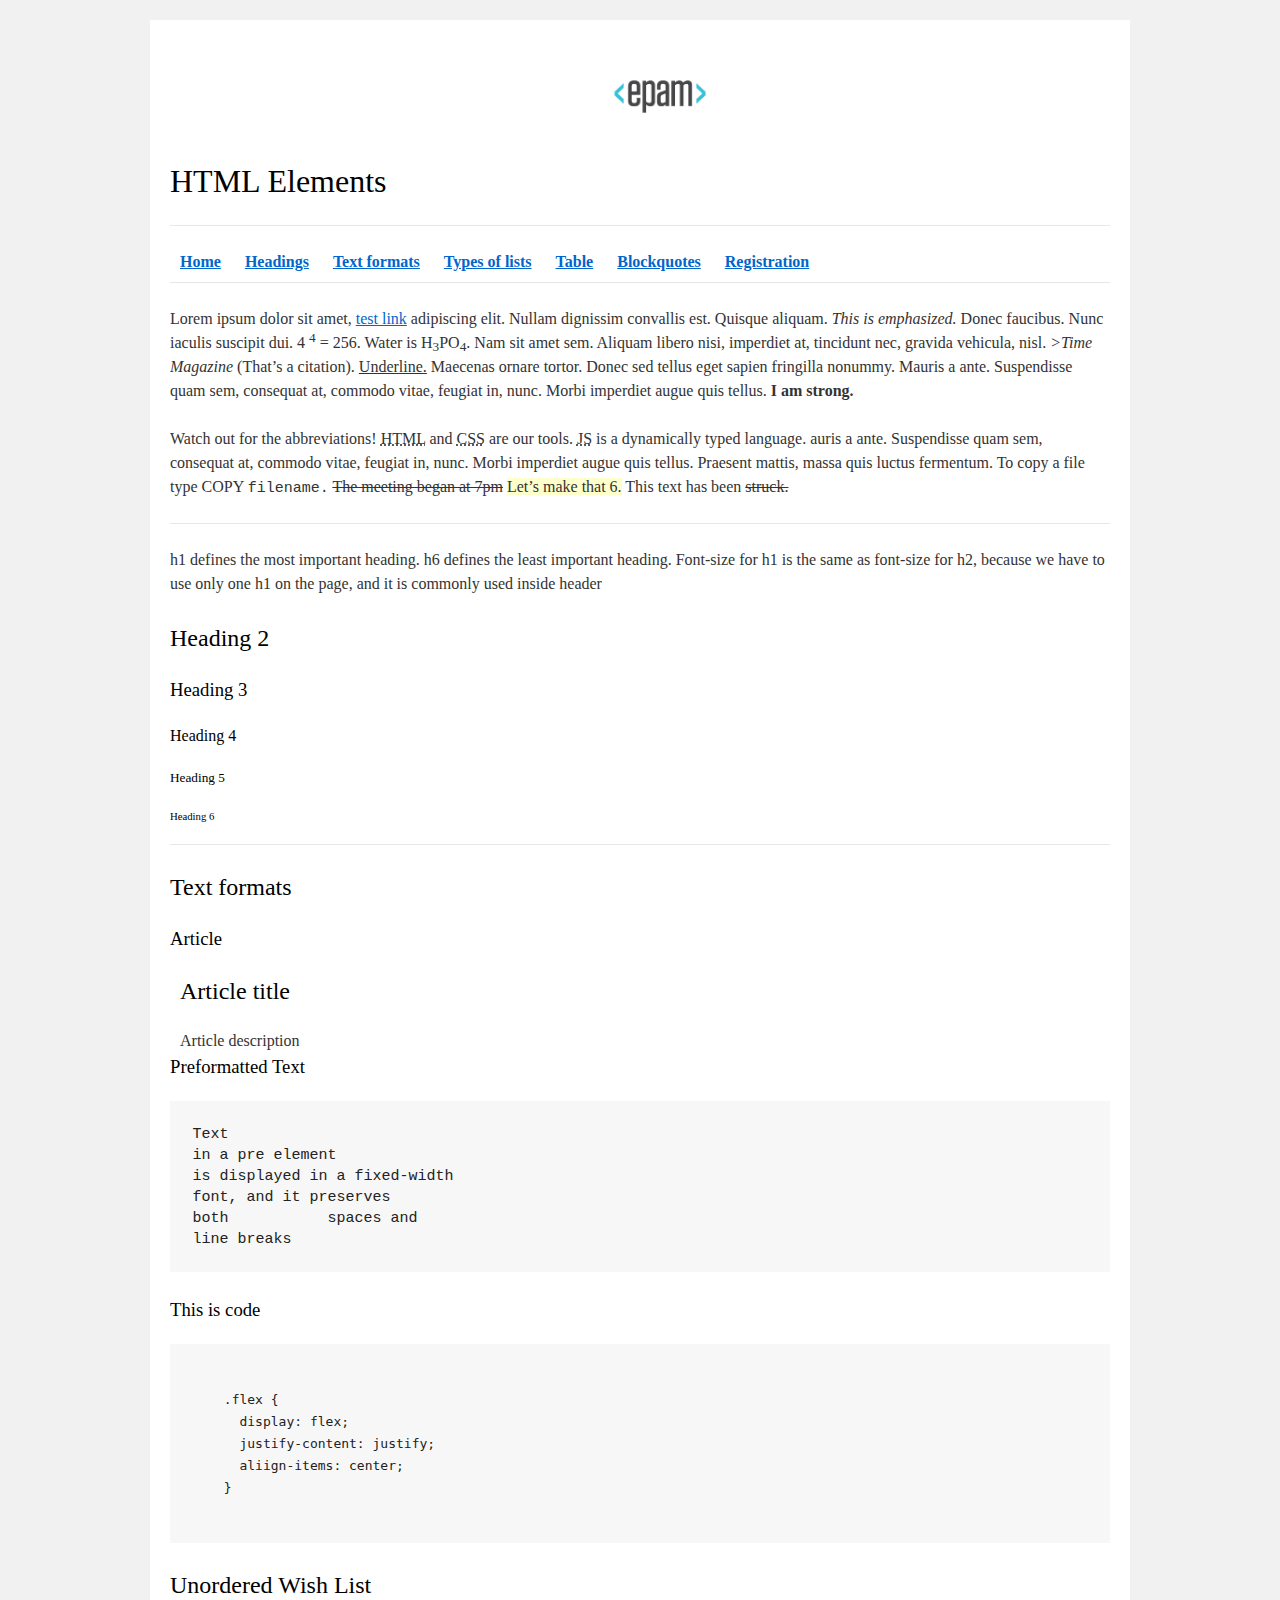
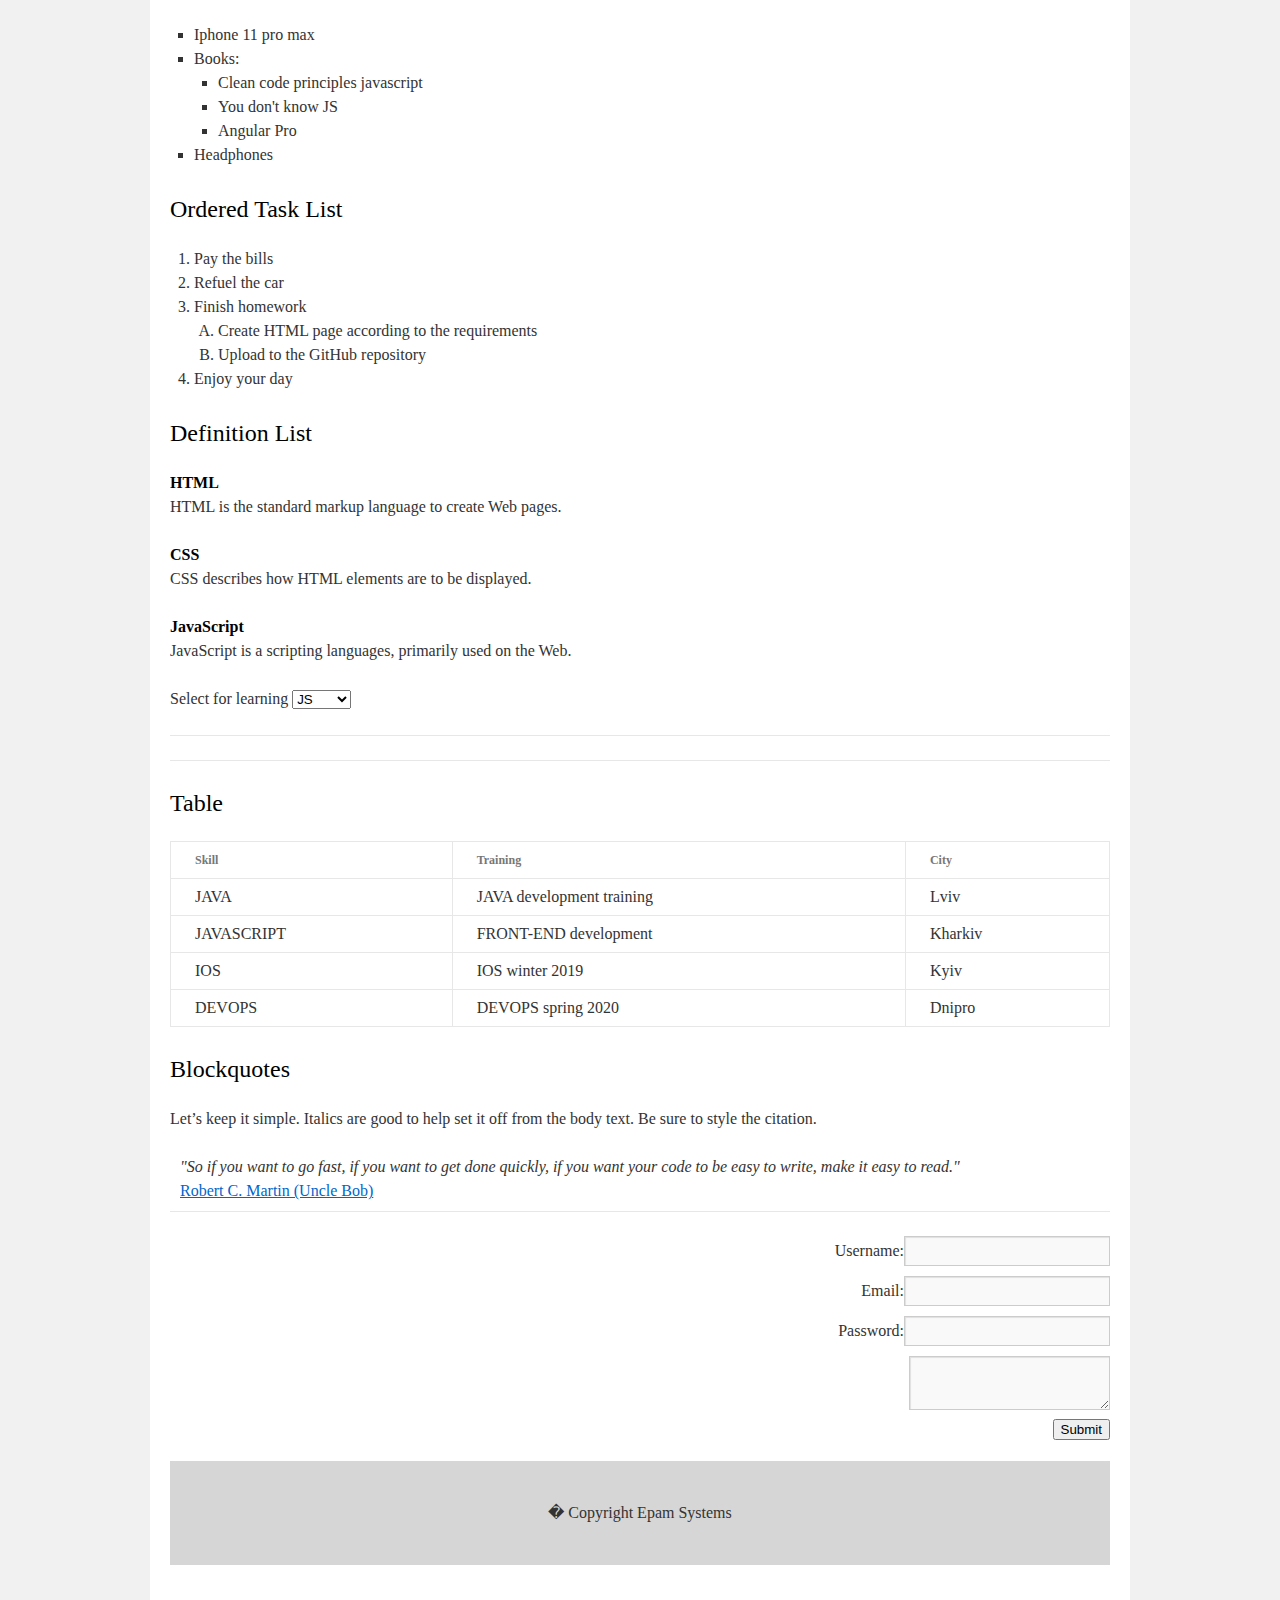
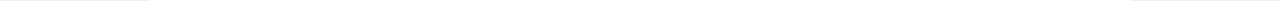
==== FL12_HW1/homework/index.html @ eff6b5e6 "fl12_hw1" ====
<!DOCTYPE html>
<html lang="en">

<head>
  <meta charset="utf-8">
  <title>HTML Basics</title>
  <link rel="stylesheet" href="style.css">
</head>

<body link="blue">
  <div id="wrapper">
    <div id="main">
      <div id="container">
        <div id="content" role="main">
         <!-- TODO: Content goes here -->           
 <div id="home"> 
        <p><a href="https://www.training.epam.ua/"><img src="logo.png" alt="epam logo"></a></p>       
        <h1>HTML Elements</h1>
        <hr>
        
        <nav>
          <a href="#home"><b>Home</b></a>
          <a href="#headings"><b>Headings</b></a>
          <a href="#textformats"><b>Text formats</b></a>
          <a href="#lists"><b>Types of lists</b></a>
          <a href="#Table"><b>Table</b></a>
          <a href="#Blockquotes"><b>Blockquotes</b></a>
          <a href="#Registration"><b>Registration</b></a>
         </nav>
         <hr>
        
         <p>
        Lorem ipsum dolor sit amet,
        <a href="#">test link</a>
        adipiscing elit.
        Nullam dignissim convallis est. Quisque aliquam.
        <em>This is emphasized.</em>
        Donec faucibus. Nunc iaculis suscipit dui. 4 <sup>4</sup>
         = 256.
        Water is H<sub>3</sub>PO<sub>4</sub>.
        Nam sit amet sem. Aliquam libero nisi, imperdiet at, tincidunt nec, gravida vehicula, nisl.
        <cite>>Time Magazine</cite>
        (That’s a citation).
        <u>Underline.</u>
        Maecenas ornare tortor. Donec sed tellus eget sapien fringilla nonummy. Mauris a ante. Suspendisse quam sem, consequat at, commodo vitae, feugiat in, nunc. Morbi imperdiet augue quis tellus.
        <strong>I am strong.</strong>
        </p>

        <p>
          Watch out for the abbreviations!
         <abbr title="Hyper Text Markup Language">HTML</abbr>
        and
         <abbr title="Cascading Style Sheets"> CSS</abbr>
        are our tools.
        <abbr title="JavaScript">JS</abbr>
        is a dynamically typed language.
        auris a ante. Suspendisse quam sem, consequat at, commodo vitae, feugiat in, nunc. Morbi imperdiet augue quis tellus. Praesent mattis, massa quis luctus fermentum. To copy a file type
        COPY <kbd>filename.</kbd>
        <del>The meeting began at 7pm</del>
        <ins>Let’s make that 6.</ins>
        This text has been <s>struck.</s>
        </p>
</div> 
<hr>
<div id="headings">
      <p>
      h1 defines the most important heading. h6 defines the least important heading. Font-size for h1 is the same as font-size for h2, because we have to use only one h1 on the page, and it is commonly used inside header
      </p>

      
      <h2>Heading 2</h2>
      <h3>Heading 3</h3>
      <h4>Heading 4</h4>
      <h5>Heading 5</h5>
      <h6>Heading 6</h6>
      
</div>
<hr>

<div id="textformats">
<h2>Text formats</h2>
<h3>Article</h3>

<article> <h2>Article title</h2>
Article description</article>


<h3>Preformatted Text</h3>
<pre>Text
in a pre element
is displayed in a fixed-width
font, and it preserves
both           spaces and
line breaks</pre> 
<H3>This is code</H3>
<pre><code>
    .flex {
      display: flex;
      justify-content: justify;
      aliign-items: center;
    }
    </code></pre>

    </div>

    <div id="lists">    

        <h2>Unordered Wish List</h2>
        <ul>
        <li>Iphone 11 pro max</li>
        <li>Books:
          <ul>
            <li>Clean code principles javascript</li>
            <li>You don't know JS</li>
            <li>Angular Pro</li>
          </ul>
        </li>
        <li>Headphones</li>
        </ul>

        <h2>Ordered Task List</h2>
        <ol>
          <li>Pay the bills</li>
          <li>Refuel the car</li>
          <li>Finish homework
            <ol type="A">
              <li>Create HTML page according to the requirements</li>
              <li>Upload to the GitHub repository</li>
            </ol> </li>
          <li>Enjoy your day</li>
        </ol>

        <h2>Definition List</h2>
        <dl>
          <dt>HTML</dt>
          <dd>HTML is the standard markup language to create Web pages.</dd>
          <dt>CSS</dt>
          <dd>CSS describes how HTML elements are to be displayed.</dd>
          <dt>JavaScript</dt>
          <dd>JavaScript is a scripting languages, primarily used on the Web.</dd>
        </dl>

        <p>
        Select for learning
        <select>
        <option>JS</option>
        <option>HTML</option>
        <option>CSS</option>
        </select>
        </p>
        <hr>
        <p></p>
    </div>
<hr>

   <div id="Table">
       <h2>Table</h2>
        <table>
          <thead>
            <tr>
              <th>Skill</th>
              <th>Training</th>
              <th>City</th>
            </tr>
          </thead>
          <tbody>
            <tr>
              <td>JAVA</td>
              <td>JAVA development training</td>
              <td>Lviv</td>
            </tr>
            <tr>
              <td>JAVASCRIPT</td>
              <td>FRONT-END development</td>
              <td>Kharkiv</td>
            </tr>
            <tr>
              <td>IOS</td>
              <td>IOS winter 2019</td>
              <td>Kyiv</td>
            </tr>
            <tr>
              <td>DEVOPS</td>
              <td>DEVOPS spring 2020</td>
              <td>Dnipro</td>
            </tr>    
          </tbody>
        </table>
        </div> 

<div id="Blockquotes">
        <h2>Blockquotes</h2>
        <p>
          Let’s keep it simple. Italics are good to help set it off from the body text. Be sure to style the citation.
        </p>

        <article><cite>"So if you want to go fast, if you want to get done quickly, if you want your code to be easy to write, make it easy to read."</cite>
          <br>

        <a href=#>Robert C. Martin (Uncle Bob)</a>
        </article>
</div>

<hr>
<div id="Registration">
      <form>
        Username:<input type="text" name="Username"><br>
        Email:<input type="text" name="Email"><br>
        Password:<input type="text" name="Password"><br>
        <textarea> </textarea><br>
        <button type="Submit" name="Submit">Submit</button>
      </form>
</div>
<footer>
� Copyright Epam Systems
</footer>
        </div>
      </div>
    </div>
  </div>
</body>

</html>
---- FL12_HW1/homework/style.css ----
html,body,div,span,applet,object,iframe,h1,h2,h3,h4,h5,h6,p,blockquote,pre,a,abbr,acronym,address,big,cite,code,del,dfn,em,font,img,ins,kbd,q,s,samp,small,strike,strong,sub,sup,tt,var,b,u,i,center,dl,dt,dd,ol,ul,li,fieldset,form,label,legend,table,caption,tbody,tfoot,thead,tr,th,td{background:transparent;border:0;margin:0;padding:0;vertical-align:baseline}body{line-height:1}h1,h2,h3,h4,h5,h6{clear:both;font-weight:normal}ol,ul{list-style:none}blockquote{quotes:none}blockquote:before,blockquote:after{content:'';content:none}del{text-decoration:line-through}table{border-collapse:collapse;border-spacing:0}a img{border:0}#container{float:left;margin:0 -240px 0 0;width:100%}#primary,#secondary{float:right;overflow:hidden;width:220px}#secondary{clear:right}#footer{clear:both;width:100%}.one-column #content{margin:0 auto;width:640px}.single-attachment #content{margin:0 auto;width:900px}body,input,textarea,.page-title span,.pingback a.url{font-family:Georgia,"Bitstream Charter",serif}h3#comments-title,h3#reply-title,#access .menu,#access div.menu ul,#cancel-comment-reply-link,.form-allowed-tags,#site-info,#site-title,#wp-calendar,.comment-meta,.comment-body tr th,.comment-body thead th,.entry-content label,.entry-content tr th,.entry-content thead th,.entry-meta,.entry-title,.entry-utility,#respond label,.navigation,.page-title,.pingback p,.reply,.widget-title,.wp-caption-text{font-family:"Helvetica Neue",Arial,Helvetica,"Nimbus Sans L",sans-serif}input[type="submit"]{font-family:"Helvetica Neue",Arial,Helvetica,"Nimbus Sans L",sans-serif}pre{font-family:"Courier 10 Pitch",Courier,monospace}code{font-family:Monaco,Consolas,"Andale Mono","DejaVu Sans Mono",monospace}#access .menu-header,div.menu,#colophon,#branding,#main,#wrapper{margin:0 auto;width:940px}#wrapper{background:#fff;margin-top:20px;padding:0 20px}#footer-widget-area{overflow:hidden}#footer-widget-area .widget-area{float:left;margin-right:20px;width:220px}#footer-widget-area #fourth{margin-right:0}#site-info{float:left;font-size:14px;font-weight:bold;width:700px}#site-generator{float:right;width:220px}body{background:#f1f1f1}body,input,textarea{color:#666;font-size:12px;line-height:18px}hr{background-color:#e7e7e7;border:0;clear:both;height:1px;margin-bottom:18px}p{margin-bottom:18px}ul{list-style:square;margin:0 0 18px 1.5em}ol{list-style:decimal;margin:0 0 18px 1.5em}ol ol{list-style:upper-alpha}ol ol ol{list-style:lower-roman}ol ol ol ol{list-style:lower-alpha}ul ul,ol ol,ul ol,ol ul{margin-bottom:0}dl{margin:0 0 24px 0}dt{font-weight:bold}dd{margin-bottom:18px}strong{font-weight:bold}cite,em,i{font-style:italic}big{font-size:131.25%}ins{background:#ffc;text-decoration:none}blockquote{font-style:italic;padding:0 3em}blockquote cite,blockquote em,blockquote i{font-style:normal}pre{background:#f7f7f7;color:#222;line-height:18px;margin-bottom:18px;overflow:auto;padding:1.5em}abbr,acronym{cursor:help}sup,sub{height:0;line-height:1;position:relative;vertical-align:baseline}sup{bottom:1ex}sub{top:.5ex}small{font-size:smaller}input{margin-bottom:10px}input[type="text"],input[type="password"],input[type="email"],input[type="url"],input[type="number"],textarea{background:#f9f9f9;border:1px solid #ccc;box-shadow:inset 1px 1px 1px rgba(0,0,0,0.1);-moz-box-shadow:inset 1px 1px 1px rgba(0,0,0,0.1);-webkit-box-shadow:inset 1px 1px 1px rgba(0,0,0,0.1);padding:2px}a:link{color:#06c}a:visited{color:#743399}a:active,a:hover{color:#ff4b33}.screen-reader-text{clip:rect(1px,1px,1px,1px);overflow:hidden;position:absolute !important;height:1px;width:1px}#header{padding:30px 0 0 0}#site-title{float:left;font-size:30px;line-height:36px;margin:0 0 18px 0;width:700px}#site-title a{color:#000;font-weight:bold;text-decoration:none}#site-description{color:#000;clear:right;float:right;font-style:italic;margin:15px 0 18px 0;opacity:.65;width:220px}#branding img{border-top:4px solid #000;border-bottom:1px solid #000;display:block;float:left}#access{background:#000;display:block;float:left;margin:0 auto;width:940px}#access .menu-header,div.menu{font-size:13px;margin-left:12px;width:928px}#access .menu-header ul,div.menu ul{list-style:none;margin:0}#access .menu-header li,div.menu li{float:left;position:relative}#access a{color:#aaa;display:block;line-height:38px;padding:0 10px;text-decoration:none}#access ul ul{box-shadow:0 3px 3px rgba(0,0,0,0.2);-moz-box-shadow:0 3px 3px rgba(0,0,0,0.2);-webkit-box-shadow:0 3px 3px rgba(0,0,0,0.2);display:none;position:absolute;top:38px;left:0;float:left;width:180px;z-index:99999}#access ul ul li{min-width:180px}#access ul ul ul{left:100%;top:0}#access ul ul a{background:#333;line-height:1em;padding:10px;width:160px;height:auto}#access li:hover>a,#access ul ul:hover>a{background:#333;color:#fff}#access ul li:hover>ul{display:block}#access ul li.current_page_item>a,#access ul li.current_page_ancestor>a,#access ul li.current-menu-ancestor>a,#access ul li.current-menu-item>a,#access ul li.current-menu-parent>a{color:#fff}* html #access ul li.current_page_item a,* html #access ul li.current_page_ancestor a,* html #access ul li.current-menu-ancestor a,* html #access ul li.current-menu-item a,* html #access ul li.current-menu-parent a,* html #access ul li a:hover{color:#fff}#main{clear:both;overflow:hidden;padding:40px 0 0 0}#content{margin-bottom:36px}#content,#content input,#content textarea{color:#333;font-size:16px;line-height:24px}#content p,#content ul,#content ol,#content dd,#content pre,#content hr{margin-bottom:24px}#content ul ul,#content ol ol,#content ul ol,#content ol ul{margin-bottom:0}#content pre,#content kbd,#content tt,#content var{font-size:15px;line-height:21px}#content code{font-size:13px}#content dt,#content th{color:#000}#content h1,#content h2,#content h3,#content h4,#content h5,#content h6{color:#000;line-height:1.5em;margin:0 0 20px 0}#content table{border:1px solid #e7e7e7;margin:0 -1px 24px 0;text-align:left;width:100%}#content tr th,#content thead th{color:#777;font-size:12px;font-weight:bold;line-height:18px;padding:9px 24px;border-right:1px solid #e7e7e7}#content tr td{border-top:1px solid #e7e7e7;padding:6px 24px;border-right:1px solid #e7e7e7}#content tr.odd td{background:#f2f7fc}.hentry{margin:0 0 48px 0}.home .sticky{background:#f2f7fc;border-top:4px solid #000;margin-left:-20px;margin-right:-20px;padding:18px 20px}.single .hentry{margin:0 0 36px 0}.page-title{color:#000;font-size:14px;font-weight:bold;margin:0 0 36px 0}.page-title span{color:#333;font-size:16px;font-style:italic;font-weight:normal}.page-title a:link,.page-title a:visited{color:#777;text-decoration:none}.page-title a:active,.page-title a:hover{color:#ff4b33}#content .entry-title{color:#000;font-size:21px;font-weight:bold;line-height:1.3em;margin-bottom:0}.entry-title a:link,.entry-title a:visited{color:#000;text-decoration:none}.entry-title a:active,.entry-title a:hover{color:#ff4b33}.entry-meta{color:#777;font-size:12px}.entry-meta abbr,.entry-utility abbr{border:0}.entry-meta abbr:hover,.entry-utility abbr:hover{border-bottom:1px dotted #666}.single-author .by-author{position:absolute !important;clip:rect(1px 1px 1px 1px);clip:rect(1px,1px,1px,1px)}.entry-content,.entry-summary{clear:both;padding:12px 0 0 0}.entry-content .more-link{white-space:nowrap}#content .entry-summary p:last-child{margin-bottom:12px}.entry-content fieldset{border:1px solid #e7e7e7;margin:0 0 24px 0;padding:24px}.entry-content fieldset legend{background:#fff;color:#000;font-weight:bold;padding:0 24px}.entry-content input{margin:0 0 24px 0}.entry-content input.file,.entry-content input.button{margin-right:24px}.entry-content label{color:#777;font-size:12px}.entry-content select{margin:0 0 24px 0}.entry-content sup,.entry-content sub{font-size:10px}.entry-content blockquote.left{float:left;margin-left:0;margin-right:24px;text-align:right;width:33%}.entry-content blockquote.right{float:right;margin-left:24px;margin-right:0;text-align:left;width:33%}.page-link{clear:both;color:#000;font-weight:bold;line-height:48px;word-spacing:.5em}.page-link a:link,.page-link a:visited{background:#f1f1f1;color:#333;font-weight:normal;padding:.5em .75em;text-decoration:none}.home .sticky .page-link a{background:#d9e8f7}.page-link a:active,.page-link a:hover{color:#ff4b33}body.page .edit-link{clear:both;display:block}#entry-author-info{background:#f2f7fc;border-top:4px solid #000;clear:both;font-size:14px;line-height:20px;margin:24px 0;overflow:hidden;padding:18px 20px}#entry-author-info #author-avatar{background:#fff;border:1px solid #e7e7e7;float:left;height:60px;margin:0 -104px 0 0;padding:11px}#entry-author-info #author-description{float:left;margin:0 0 0 104px}#entry-author-info h2{color:#000;font-size:100%;font-weight:bold;margin-bottom:0}.entry-utility{clear:both;color:#777;font-size:12px;line-height:18px}.entry-meta a,.entry-utility a{color:#777}.entry-meta a:hover,.entry-utility a:hover{color:#ff4b33}#content .video-player{padding:0}.format-standard .wp-video,.format-standard .wp-audio-shortcode,.format-audio .wp-audio-shortcode,.format-standard .video-player{margin-bottom:24px}.home #content .format-aside p,.home #content .category-asides p{font-size:14px;line-height:20px;margin-bottom:10px;margin-top:0}.format-gallery .size-thumbnail img,.category-gallery .size-thumbnail img{border:10px solid #f1f1f1;margin-bottom:0}.format-gallery .gallery-thumb,.category-gallery .gallery-thumb{float:left;margin-right:20px;margin-top:-4px}.home #content .format-gallery .entry-utility,.home #content .category-gallery .entry-utility{padding-top:4px}.attachment .entry-content .entry-caption{font-size:140%;margin-top:24px}.attachment .entry-content .nav-previous a:before{content:'\2190\00a0'}.attachment .entry-content .nav-next a:after{content:'\00a0\2192'}#content img.size-auto,#content img.size-full,#content img.size-large,#content img.size-medium,#content .entry-attachment img,#content .widget-container img{max-width:100%;height:auto}#ie8 #content img.size-auto,#ie8 #content img.size-full,#ie8 #content img.size-large,#ie8 #content img.size-medium,#ie8 #content .entry-attachment img{width:auto}.alignleft,img.alignleft{display:inline;float:left;margin-right:24px;margin-top:4px}.alignright,img.alignright{display:inline;float:right;margin-left:24px;margin-top:4px}.aligncenter,img.aligncenter{clear:both;display:block;margin-left:auto;margin-right:auto}img.alignleft,img.alignright,img.aligncenter{margin-bottom:12px}.wp-caption{background:#f1f1f1;line-height:18px;margin-bottom:20px;max-width:100%;padding:4px;text-align:center}.wp-caption img{margin:5px 5px 0;max-width:622px}.wp-caption p.wp-caption-text{color:#777;font-size:12px;margin:5px}.wp-smiley{margin:0}.gallery{margin:0 auto 18px}.gallery .gallery-item{float:left;margin-top:0;text-align:center}.gallery-columns-1 .gallery-item{width:100%}.gallery-columns-2 .gallery-item{width:50%}.gallery-columns-3 .gallery-item{width:33%}.gallery-columns-4 .gallery-item{width:25%}.gallery-columns-5 .gallery-item{width:20%}.gallery-columns-6 .gallery-item{width:16%}.gallery-columns-7 .gallery-item{width:14%}.gallery-columns-8 .gallery-item{width:12%}.gallery-columns-9 .gallery-item{width:11%}.gallery-columns-1 img{max-width:620px}.gallery-columns-2 img{max-width:288px}.gallery-columns-3 img{max-width:177px}.gallery-columns-4 img{max-width:122px}.gallery-columns-5 img{max-width:88px}.gallery-columns-6 img{max-width:66px}.gallery-columns-7 img{max-width:50px}.gallery-columns-8 img{max-width:39px}.gallery-columns-9 img{max-width:29px}.gallery-item img{height:auto}.gallery-columns-2 .attachment-medium{max-width:92%;height:auto}.gallery-columns-4 .attachment-thumbnail{max-width:84%;height:auto}.gallery .gallery-caption{color:#777;font-size:12px;margin:0 0 12px}.gallery dl{margin:0}.gallery img{border:10px solid #f1f1f1}.gallery br+br{display:none}#content .entry-attachment img{display:block;margin:0 auto}.navigation{color:#777;font-size:12px;line-height:18px;overflow:hidden}.navigation a:link,.navigation a:visited{color:#777;text-decoration:none}.navigation a:active,.navigation a:hover{color:#ff4b33}.nav-previous{float:left;width:50%}.nav-next{float:right;text-align:right;width:50%}#nav-above{margin:0 0 18px 0}#nav-above{display:none}.paged #nav-above,.single #nav-above{display:block}#nav-below{margin:-18px 0 0 0}#comments{clear:both}#comments .navigation{padding:0 0 18px 0}h3#comments-title,h3#reply-title{color:#000;font-size:20px;font-weight:bold;margin-bottom:0}h3#comments-title{padding:24px 0}.commentlist{list-style:none;margin:0}.commentlist li.comment{border-bottom:1px solid #e7e7e7;line-height:24px;margin:0 0 24px 0;padding:0 0 0 56px;position:relative}.commentlist li:last-child{border-bottom:0;margin-bottom:0}#comments .comment-body ul,#comments .comment-body ol{margin-bottom:18px}#comments .comment-body p:last-child{margin-bottom:6px}#comments .comment-body blockquote p:last-child{margin-bottom:24px}.commentlist ol{list-style:decimal}.commentlist .avatar{position:absolute;top:4px;left:0}.comment-author cite{color:#000;font-style:normal;font-weight:bold}.comment-author .says{font-style:italic}.comment-meta{font-size:12px;margin:0 0 18px 0}.comment-meta a:link,.comment-meta a:visited{color:#777;text-decoration:none}.comment-meta a:active,.comment-meta a:hover{color:#ff4b33}.commentlist .bypostauthor>div{background:#f2f7fc;border-top:4px solid #000;margin-bottom:10px;padding:10px 0 0 20px}.reply{font-size:12px;padding:0 0 24px 0}.reply a,a.comment-edit-link{color:#777}.reply a:hover,a.comment-edit-link:hover{color:#ff4b33}.commentlist .children{list-style:none;margin:0}.commentlist .children li{border:0;margin:0}.nopassword,.nocomments{display:none}#comments .pingback{border-bottom:1px solid #e7e7e7;margin-bottom:18px;padding-bottom:18px}.commentlist li.comment+li.pingback{margin-top:-6px}#comments .pingback p{color:#777;display:block;font-size:12px;line-height:18px;margin:0}#comments .pingback .url{font-size:13px;font-style:italic}input[type="submit"]{color:#333}form{text-align:right}input{width:200px}#respond{border-top:1px solid #e7e7e7;margin:24px 0;overflow:hidden;position:relative}#respond p{margin:0}#respond .comment-notes{margin-bottom:1em}.form-allowed-tags{line-height:1em}.children #respond{margin:0 48px 0 0}h3#reply-title{margin:18px 0}#comments-list #respond{margin:0 0 18px 0}#comments-list ul #respond{margin:0}#cancel-comment-reply-link{font-size:12px;font-weight:normal;line-height:18px}#respond .required{color:#ff4b33;font-weight:bold}#respond label{color:#777;font-size:12px}#respond input{margin:0 0 9px;width:98%}#respond textarea{width:98%}#respond .form-allowed-tags{color:#777;font-size:12px;line-height:18px}#respond .form-allowed-tags code{font-size:11px}#respond .form-submit{margin:12px 0}#respond .form-submit input{font-size:14px;width:auto}.widget-area ul{list-style:none;margin-left:0}.widget-area ul ul{list-style:square;margin-left:1.3em}.widget-area select{max-width:100%}.widget_search #s{width:60%}.widget_search label{display:none}.widget-container{word-wrap:break-word;-webkit-hyphens:auto;-moz-hyphens:auto;hyphens:auto;margin:0 0 18px 0}.widget-container .wp-caption img{margin:auto}.widget-container.widget_image .wp-caption{width:auto}.widget-container.widget_image .wp-caption img{margin-left:-8px}.widget-title{color:#222;font-size:14px;font-weight:bold}.widget-area a:link,.widget-area a:visited{text-decoration:none}.widget-area a:active,.widget-area a:hover{text-decoration:underline}.widget-area .entry-meta{font-size:11px}#wp_tag_cloud div{line-height:1.6em}#wp-calendar{width:100%}#wp-calendar caption{color:#222;font-size:14px;font-weight:bold;padding-bottom:4px;text-align:left}#wp-calendar thead{font-size:11px}#wp-calendar tbody{color:#aaa}#wp-calendar tbody td{background:#f5f5f5;border:1px solid #fff;padding:3px 0 2px;text-align:center}#wp-calendar tbody .pad{background:0}#wp-calendar tfoot #next{text-align:right}.widget_rss a.rsswidget{color:#000}.widget_rss a.rsswidget:hover{color:#ff4b33}.widget_rss .widget-title img{width:11px;height:11px}#main .widget-area ul{margin-left:0;padding:0 20px 0 0}#main .widget-area ul ul{border:0;margin-left:1.3em;padding:0}#main .widget-container.music-player ul{margin:0}#footer{margin-bottom:20px}#colophon{border-top:4px solid #000;margin-top:-4px;overflow:hidden;padding:18px 0}#site-info{font-weight:bold}#site-info a{color:#000;text-decoration:none}#site-generator{font-style:italic;position:relative}#site-generator a{background:url(images/wordpress.png) center left no-repeat;color:#666;display:inline-block;line-height:16px;padding-left:20px;text-decoration:none}#site-generator a:hover{text-decoration:underline}img#wpstats{display:block;margin:0 auto 10px}pre{-webkit-text-size-adjust:140%}code{-webkit-text-size-adjust:160%}#access,.entry-meta,.entry-utility,.navigation,.widget-area{-webkit-text-size-adjust:120%}#site-description{-webkit-text-size-adjust:none}@media print{body{background:none !important}#wrapper{clear:both !important;display:block !important;float:none !important;position:relative !important}#header{border-bottom:2pt solid #000;padding-bottom:18pt}#colophon{border-top:2pt solid #000}#site-title,#site-description{float:none;line-height:1.4em;margin:0;padding:0}#site-title{font-size:13pt}.entry-content{font-size:14pt;line-height:1.6em}.entry-title{font-size:21pt}#access,#branding img,#respond,.comment-edit-link,.edit-link,.navigation,.page-link,.widget-area{display:none !important}#container,#header,#footer{margin:0;width:100%}#content,.one-column #content{margin:24pt 0 0;width:100%}.wp-caption p{font-size:11pt}#site-info,#site-generator{float:none;width:auto}#colophon{width:auto}img#wpstats{display:none}#site-generator a{margin:0;padding:0}#entry-author-info{border:1px solid #e7e7e7}#main{display:inline}.home .sticky{border:0}}img{width:140px;vertical-align:middle;display:block;margin:0 auto;margin-left:calc(50% - 50px);margin-bottom:20px}nav>a{padding:10px;color:#0279c1}nav>a b:hover{color:#00527a}nav>a:visited{color:#0279c1}article{padding-left:10px}footer{margin-top:20px;padding:40px 20px;text-align:center;background:#3333}
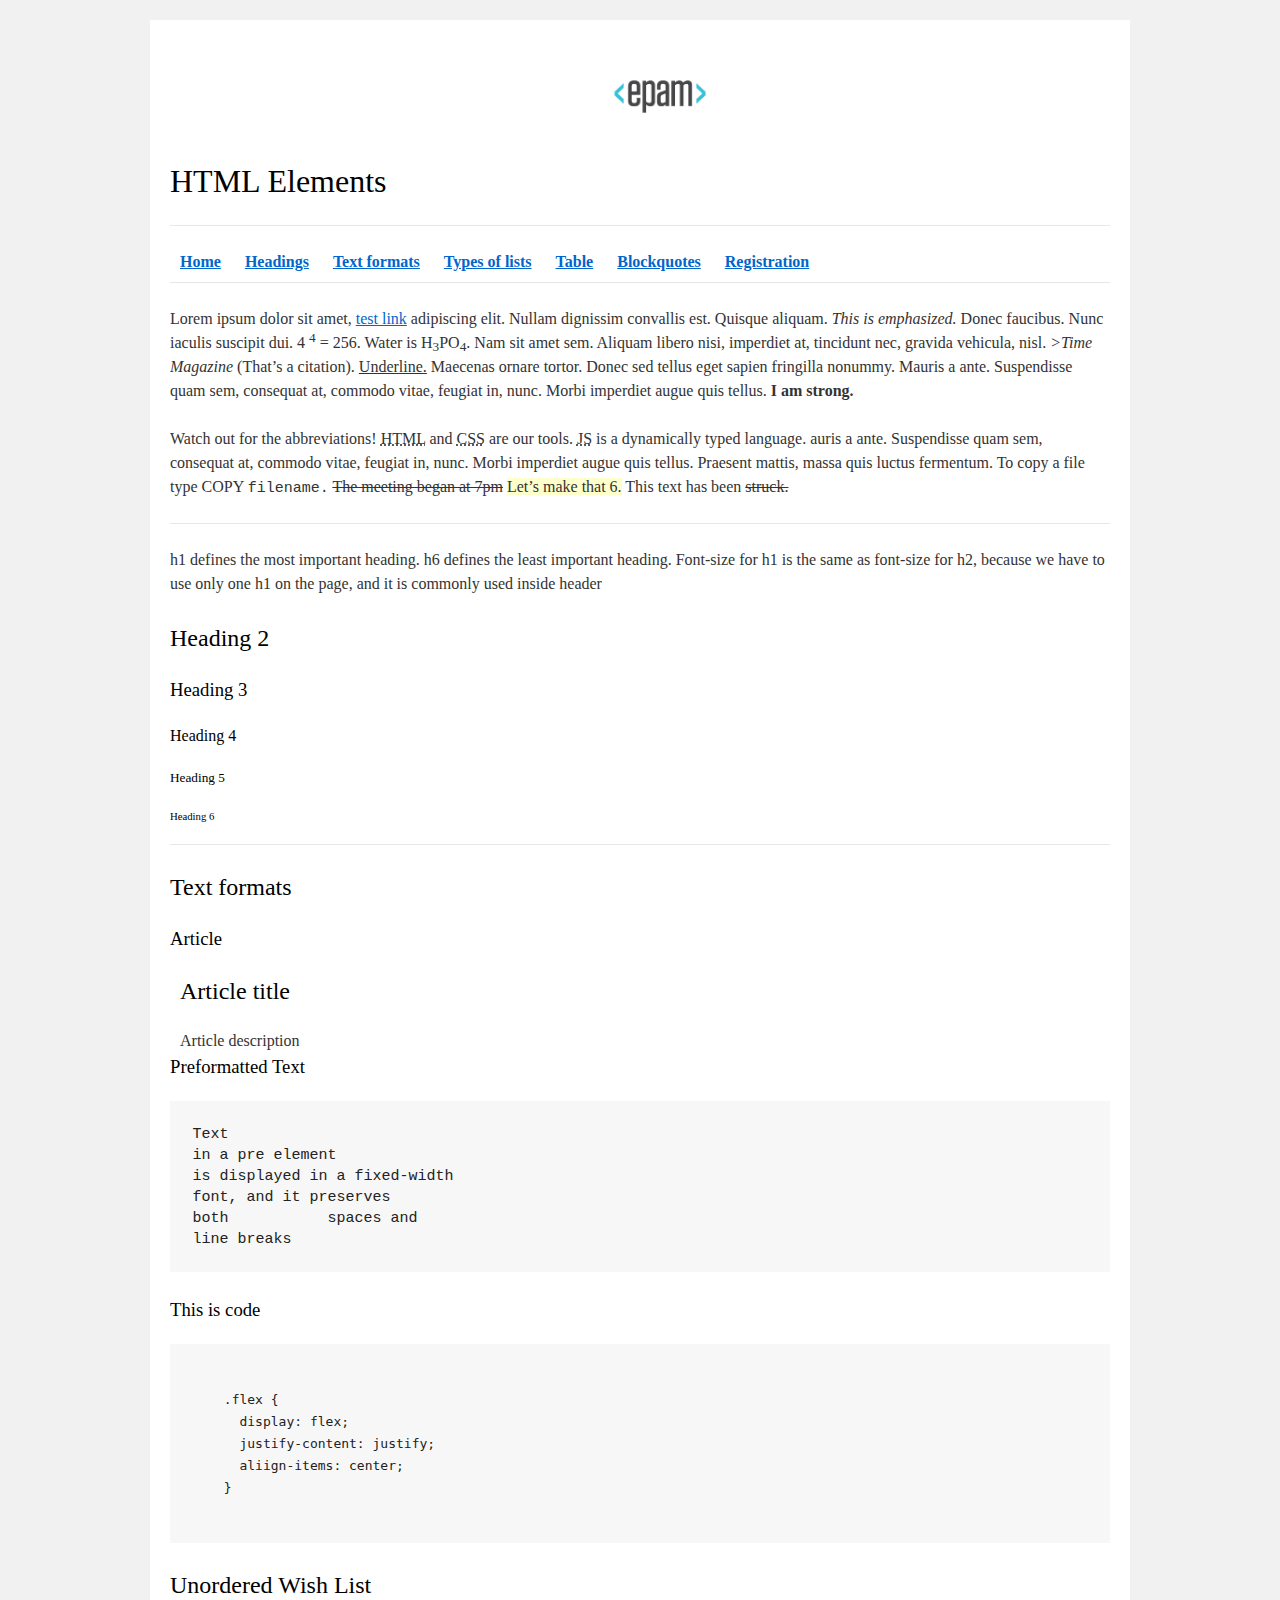
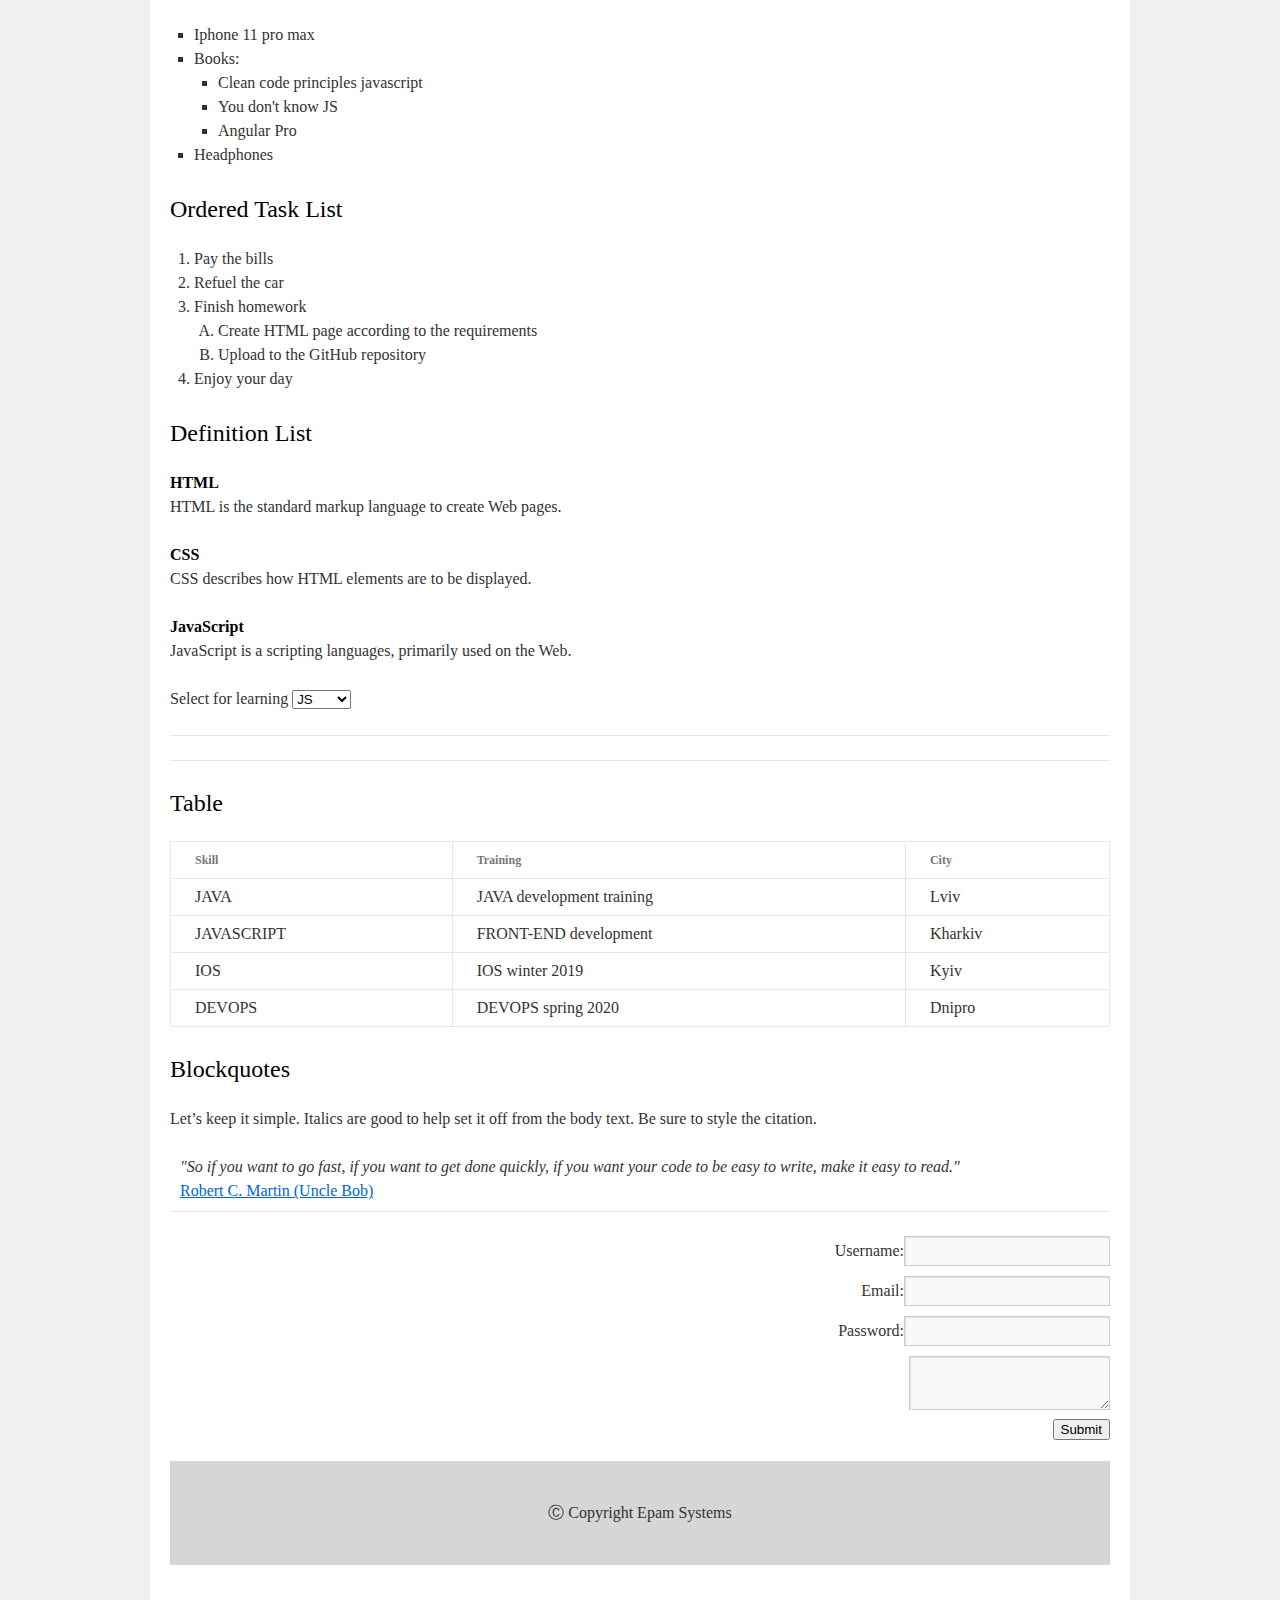
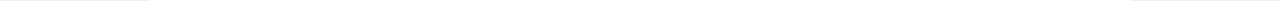
==== commit a3b3eb16: "copyright symbol correction" ====
--- a/FL12_HW1/homework/index.html
+++ b/FL12_HW1/homework/index.html
@@ -212,7 +212,7 @@
       </form>
 </div>
 <footer>
-� Copyright Epam Systems
+&#9400 Copyright Epam Systems
 </footer>
         </div>
       </div>
@@ -220,4 +220,4 @@
   </div>
 </body>
 
-</html>+</html>
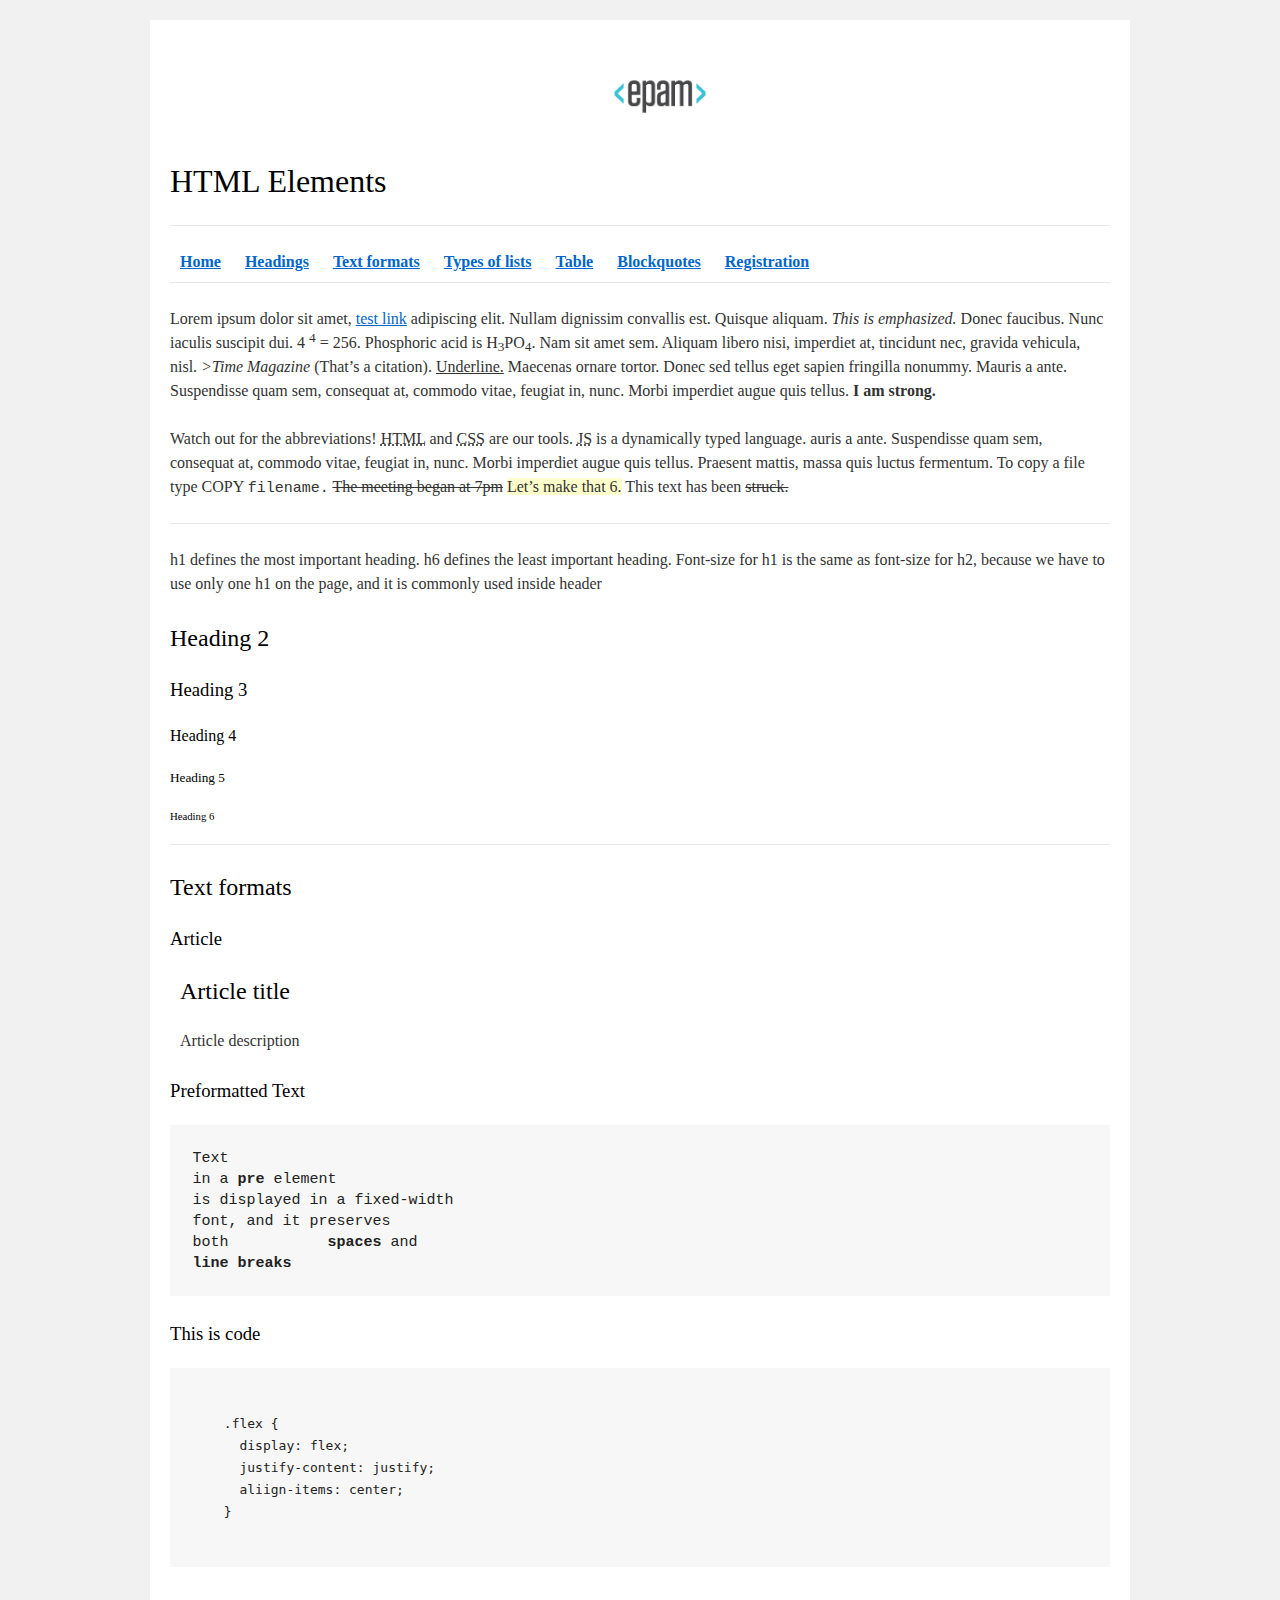
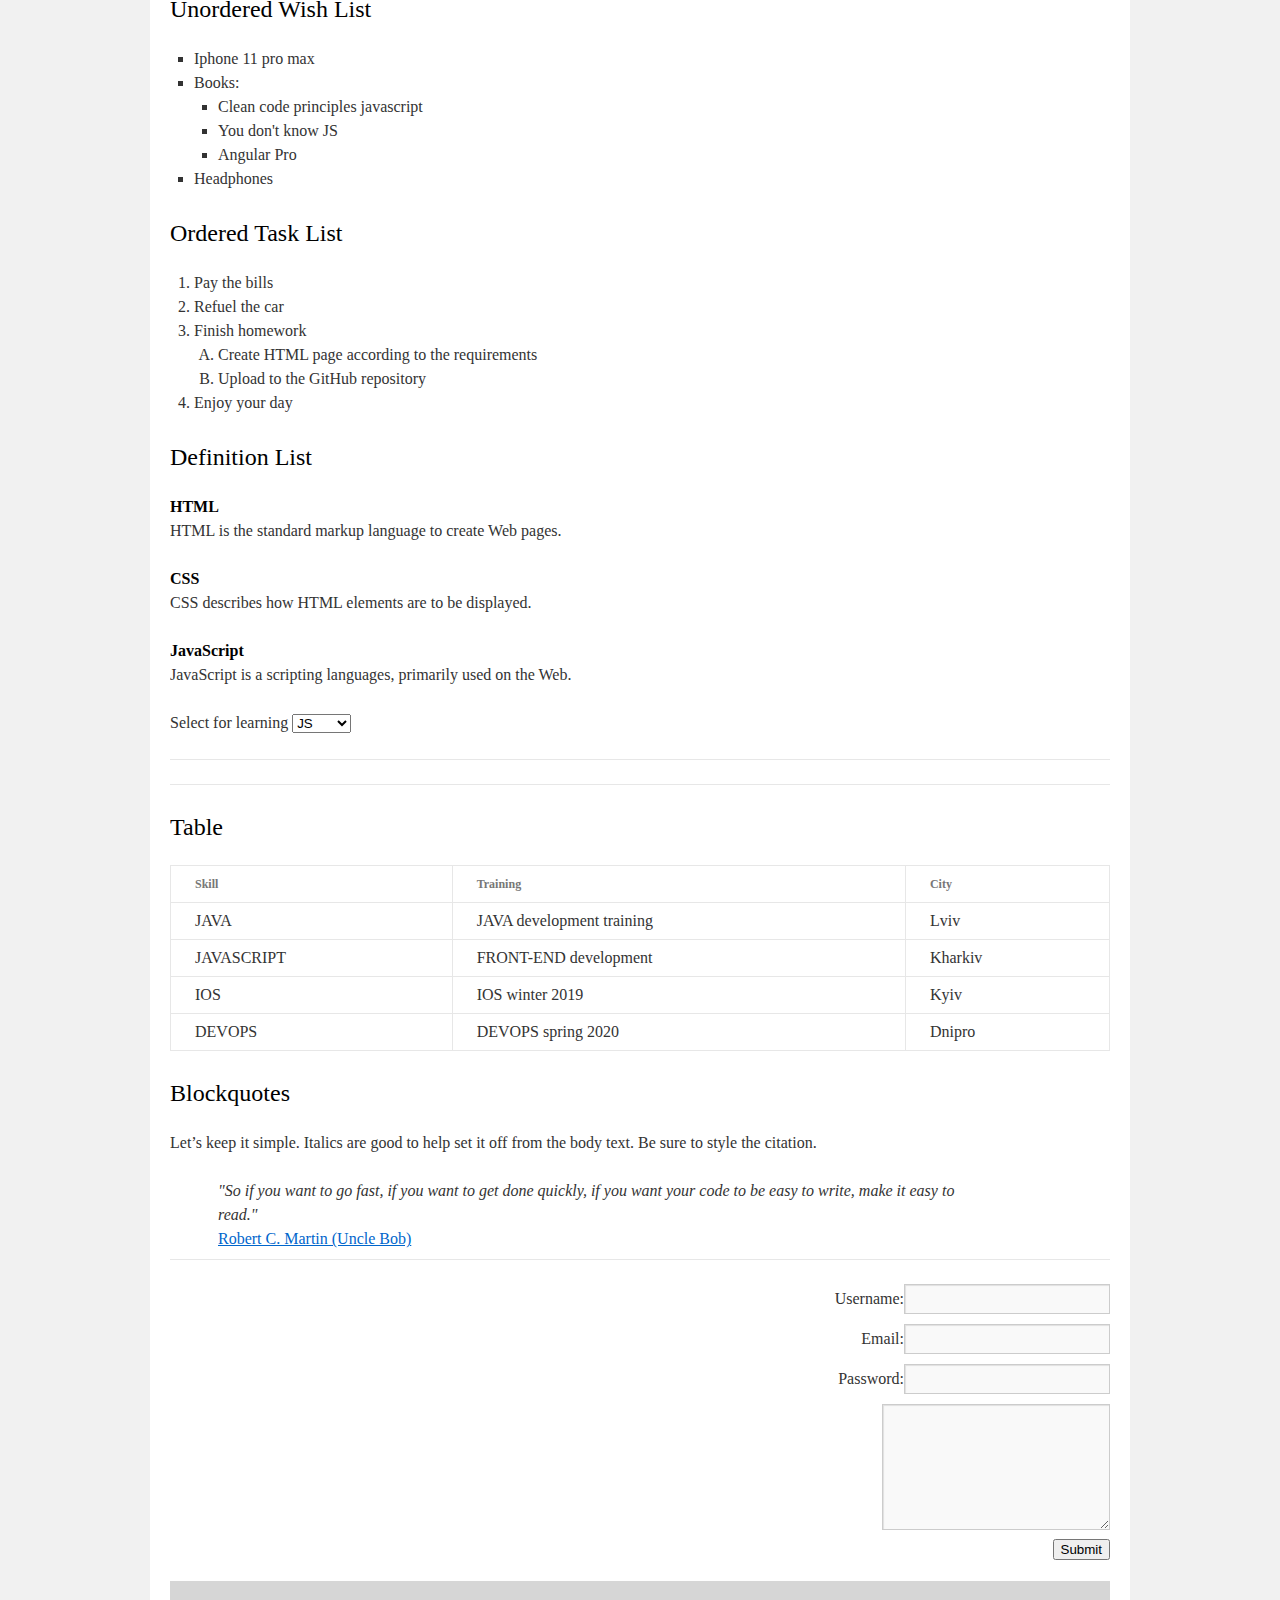
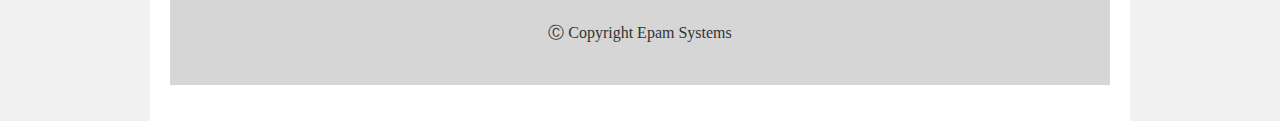
==== commit 84130c45: "blockquote correction etc" ====
--- a/FL12_HW1/homework/index.html
+++ b/FL12_HW1/homework/index.html
@@ -12,8 +12,8 @@
     <div id="main">
       <div id="container">
         <div id="content" role="main">
-         <!-- TODO: Content goes here -->           
- <div id="home"> 
+         
+     <div id="home"> 
         <p><a href="https://www.training.epam.ua/"><img src="logo.png" alt="epam logo"></a></p>       
         <h1>HTML Elements</h1>
         <hr>
@@ -37,7 +37,7 @@
         <em>This is emphasized.</em>
         Donec faucibus. Nunc iaculis suscipit dui. 4 <sup>4</sup>
          = 256.
-        Water is H<sub>3</sub>PO<sub>4</sub>.
+        Phosphoric acid is H<sub>3</sub>PO<sub>4</sub>.
         Nam sit amet sem. Aliquam libero nisi, imperdiet at, tincidunt nec, gravida vehicula, nisl.
         <cite>>Time Magazine</cite>
         (That’s a citation).
@@ -84,14 +84,14 @@
 <article> <h2>Article title</h2>
 Article description</article>
 
-
+<p>
 <h3>Preformatted Text</h3>
 <pre>Text
-in a pre element
+in a <b>pre</b> element
 is displayed in a fixed-width
 font, and it preserves
-both           spaces and
-line breaks</pre> 
+both           <b>spaces</b> and
+<b>line breaks</b></pre> 
 <H3>This is code</H3>
 <pre><code>
     .flex {
@@ -194,11 +194,9 @@
           Let’s keep it simple. Italics are good to help set it off from the body text. Be sure to style the citation.
         </p>
 
-        <article><cite>"So if you want to go fast, if you want to get done quickly, if you want your code to be easy to write, make it easy to read."</cite>
-          <br>
-
-        <a href=#>Robert C. Martin (Uncle Bob)</a>
-        </article>
+        <blockquote>"So if you want to go fast, if you want to get done quickly, if you want your code to be easy to write, make it easy to <br>read." <br>
+        <cite><a href="#"><i>Robert C. Martin (Uncle Bob)</i></a></cite>       
+        </blockquote>
 </div>
 
 <hr>
@@ -207,12 +205,12 @@
         Username:<input type="text" name="Username"><br>
         Email:<input type="text" name="Email"><br>
         Password:<input type="text" name="Password"><br>
-        <textarea> </textarea><br>
+        <textarea rows="5" cols="23"> </textarea><br>
         <button type="Submit" name="Submit">Submit</button>
       </form>
 </div>
 <footer>
-&#9400 Copyright Epam Systems
+&#9400; Copyright Epam Systems
 </footer>
         </div>
       </div>
@@ -220,4 +218,4 @@
   </div>
 </body>
 
-</html>
+</html>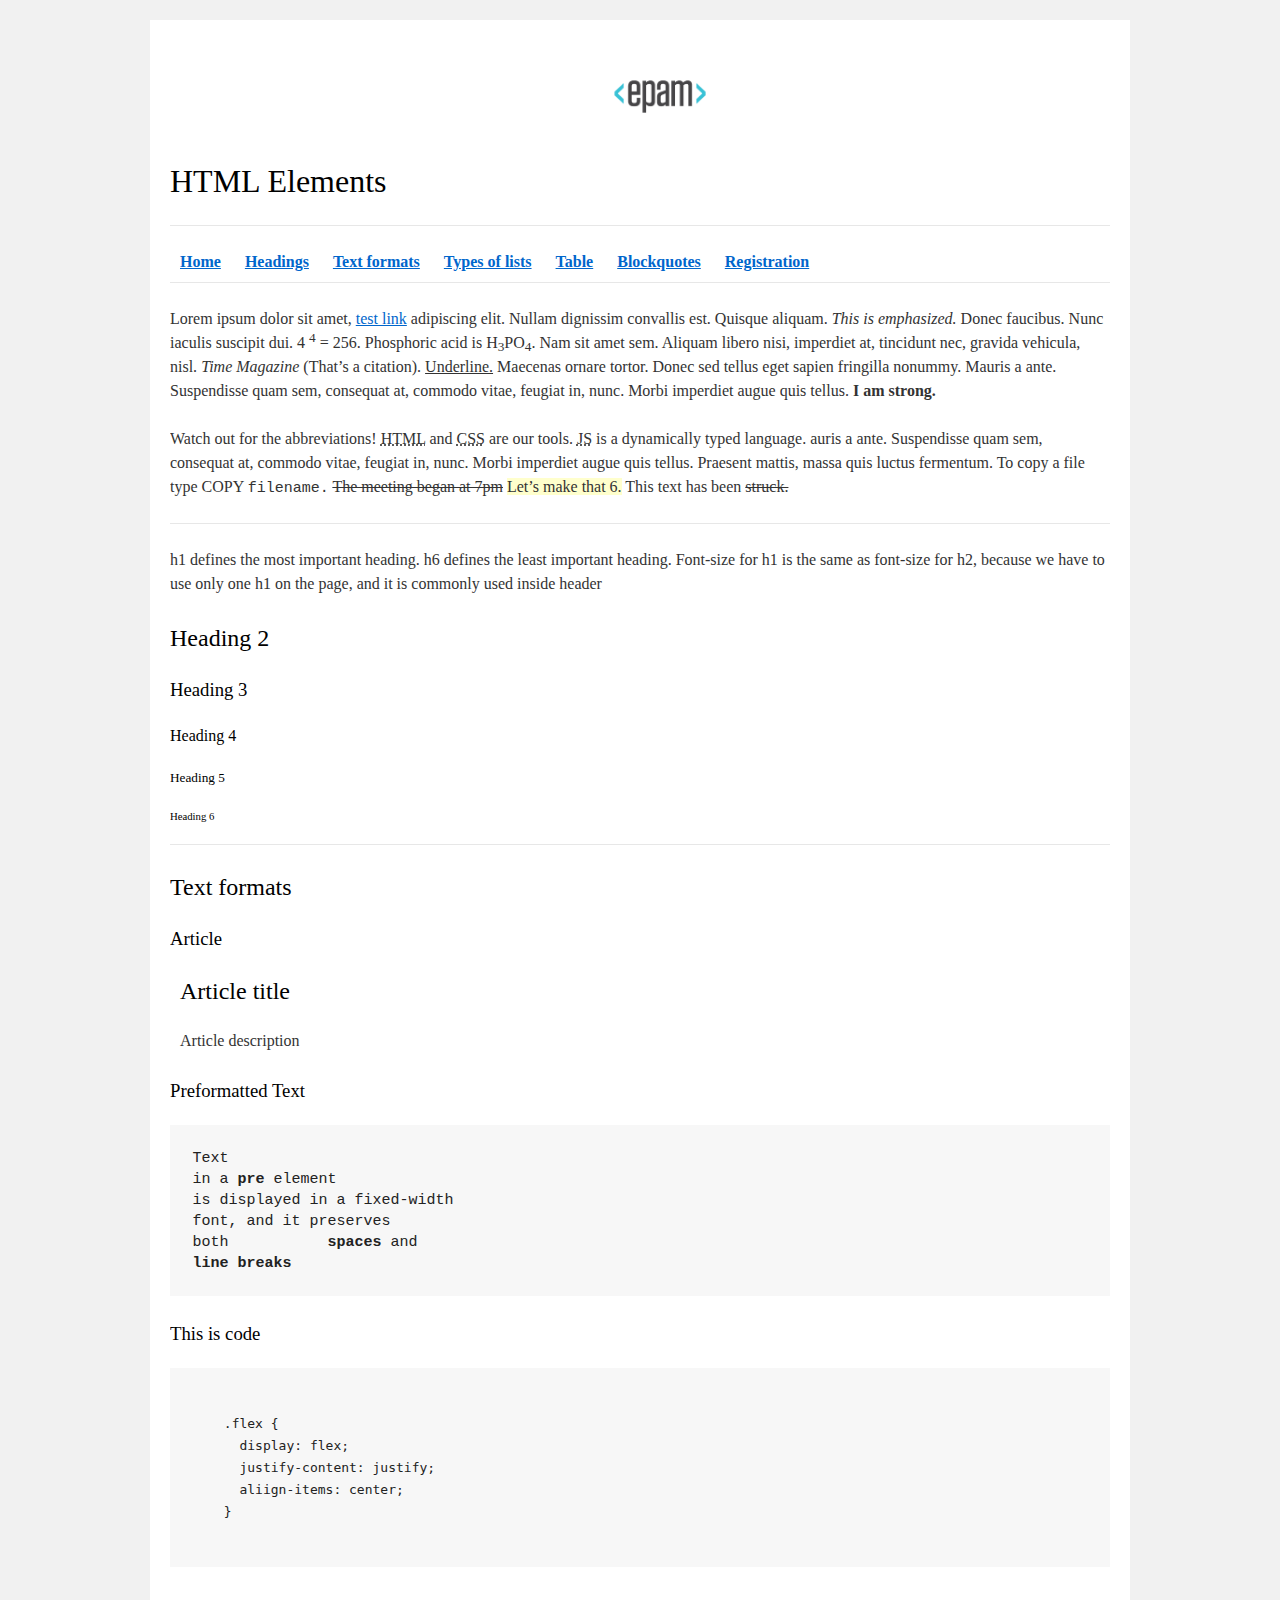
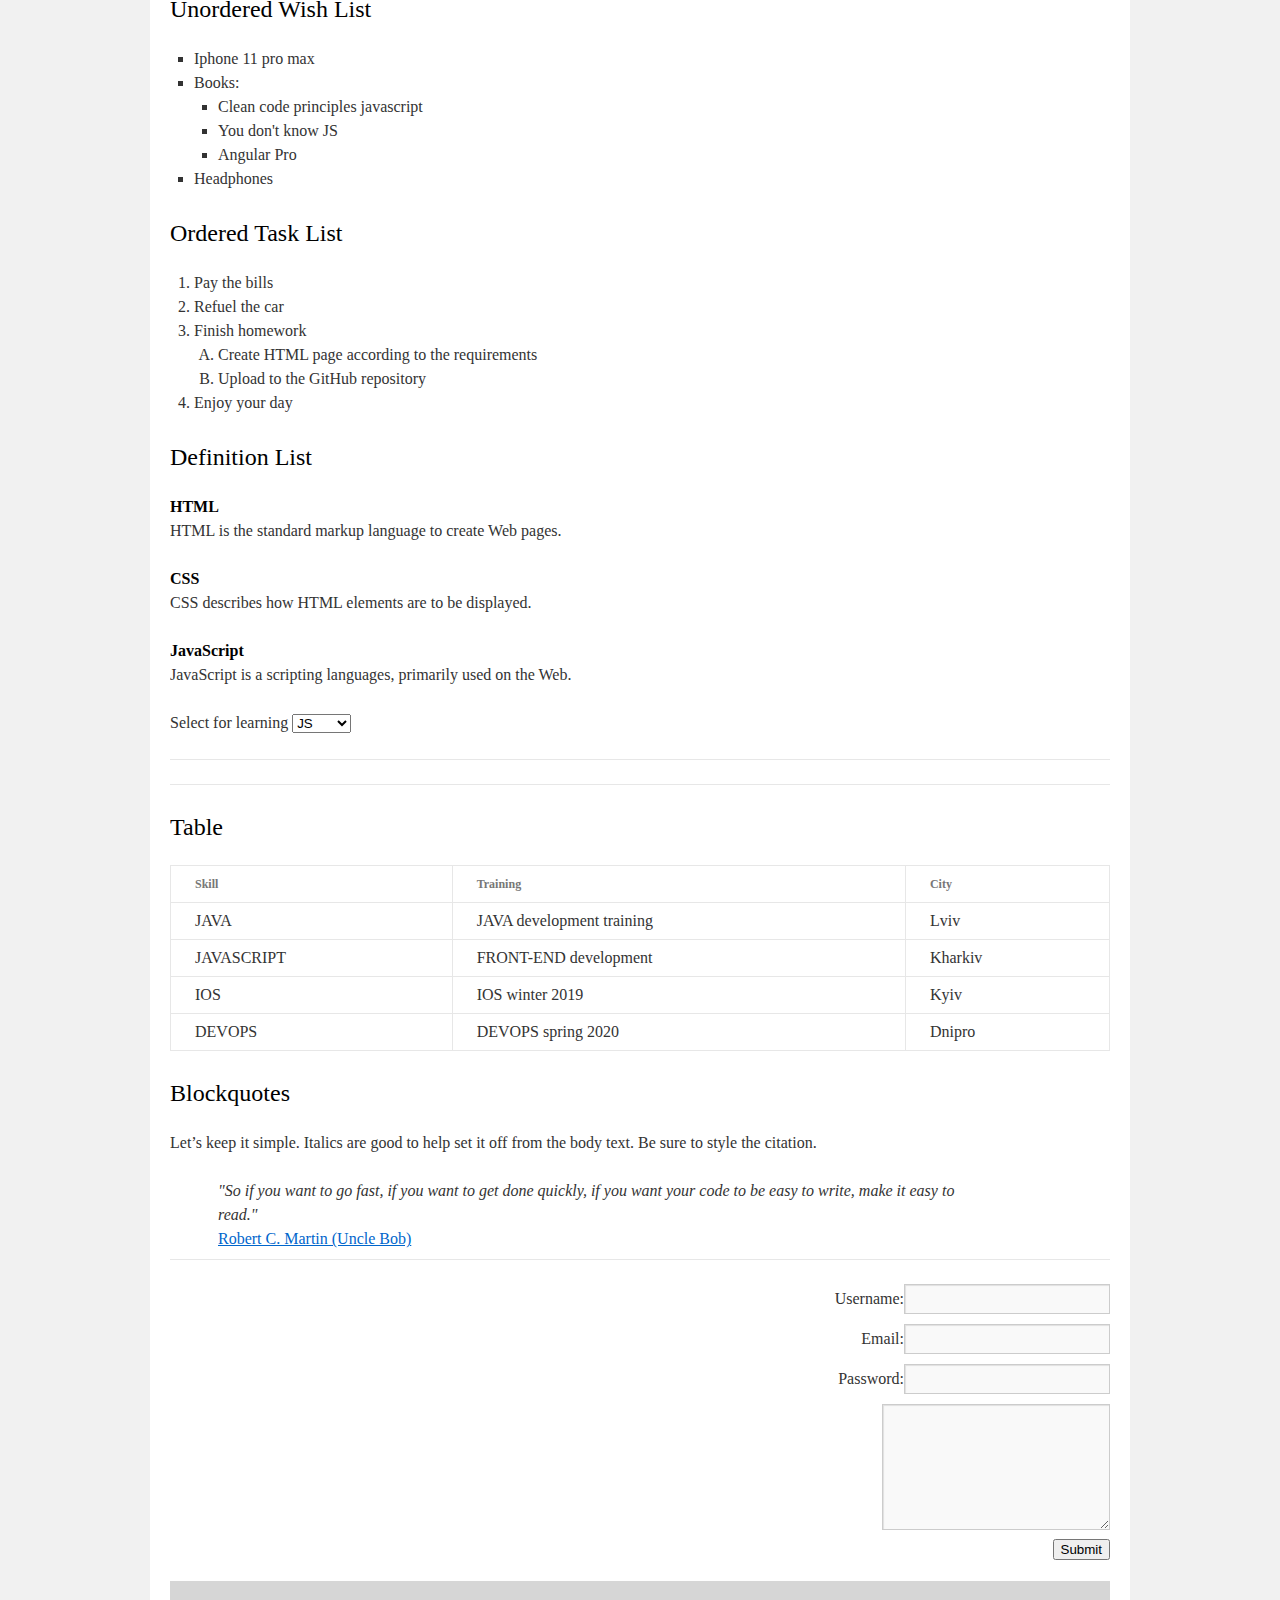
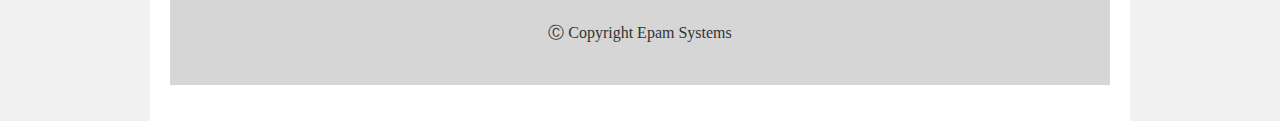
==== commit 38fbb8e2: "extra"<" removed" ====
--- a/FL12_HW1/homework/index.html
+++ b/FL12_HW1/homework/index.html
@@ -12,12 +12,12 @@
     <div id="main">
       <div id="container">
         <div id="content" role="main">
-         
-     <div id="home"> 
-        <p><a href="https://www.training.epam.ua/"><img src="logo.png" alt="epam logo"></a></p>       
+
+     <div id="home">
+        <p><a href="https://www.training.epam.ua/"><img src="logo.png" alt="epam logo"></a></p>
         <h1>HTML Elements</h1>
         <hr>
-        
+
         <nav>
           <a href="#home"><b>Home</b></a>
           <a href="#headings"><b>Headings</b></a>
@@ -28,7 +28,7 @@
           <a href="#Registration"><b>Registration</b></a>
          </nav>
          <hr>
-        
+
          <p>
         Lorem ipsum dolor sit amet,
         <a href="#">test link</a>
@@ -39,7 +39,7 @@
          = 256.
         Phosphoric acid is H<sub>3</sub>PO<sub>4</sub>.
         Nam sit amet sem. Aliquam libero nisi, imperdiet at, tincidunt nec, gravida vehicula, nisl.
-        <cite>>Time Magazine</cite>
+        <cite>Time Magazine</cite>
         (That’s a citation).
         <u>Underline.</u>
         Maecenas ornare tortor. Donec sed tellus eget sapien fringilla nonummy. Mauris a ante. Suspendisse quam sem, consequat at, commodo vitae, feugiat in, nunc. Morbi imperdiet augue quis tellus.
@@ -60,20 +60,20 @@
         <ins>Let’s make that 6.</ins>
         This text has been <s>struck.</s>
         </p>
-</div> 
+</div>
 <hr>
 <div id="headings">
       <p>
       h1 defines the most important heading. h6 defines the least important heading. Font-size for h1 is the same as font-size for h2, because we have to use only one h1 on the page, and it is commonly used inside header
       </p>
 
-      
+
       <h2>Heading 2</h2>
       <h3>Heading 3</h3>
       <h4>Heading 4</h4>
       <h5>Heading 5</h5>
       <h6>Heading 6</h6>
-      
+
 </div>
 <hr>
 
@@ -91,7 +91,7 @@
 is displayed in a fixed-width
 font, and it preserves
 both           <b>spaces</b> and
-<b>line breaks</b></pre> 
+<b>line breaks</b></pre>
 <H3>This is code</H3>
 <pre><code>
     .flex {
@@ -103,7 +103,7 @@
 
     </div>
 
-    <div id="lists">    
+    <div id="lists">
 
         <h2>Unordered Wish List</h2>
         <ul>
@@ -183,10 +183,10 @@
               <td>DEVOPS</td>
               <td>DEVOPS spring 2020</td>
               <td>Dnipro</td>
-            </tr>    
+            </tr>
           </tbody>
         </table>
-        </div> 
+        </div>
 
 <div id="Blockquotes">
         <h2>Blockquotes</h2>
@@ -195,7 +195,7 @@
         </p>
 
         <blockquote>"So if you want to go fast, if you want to get done quickly, if you want your code to be easy to write, make it easy to <br>read." <br>
-        <cite><a href="#"><i>Robert C. Martin (Uncle Bob)</i></a></cite>       
+        <cite><a href="#"><i>Robert C. Martin (Uncle Bob)</i></a></cite>
         </blockquote>
 </div>
 
@@ -218,4 +218,4 @@
   </div>
 </body>
 
-</html>+</html>
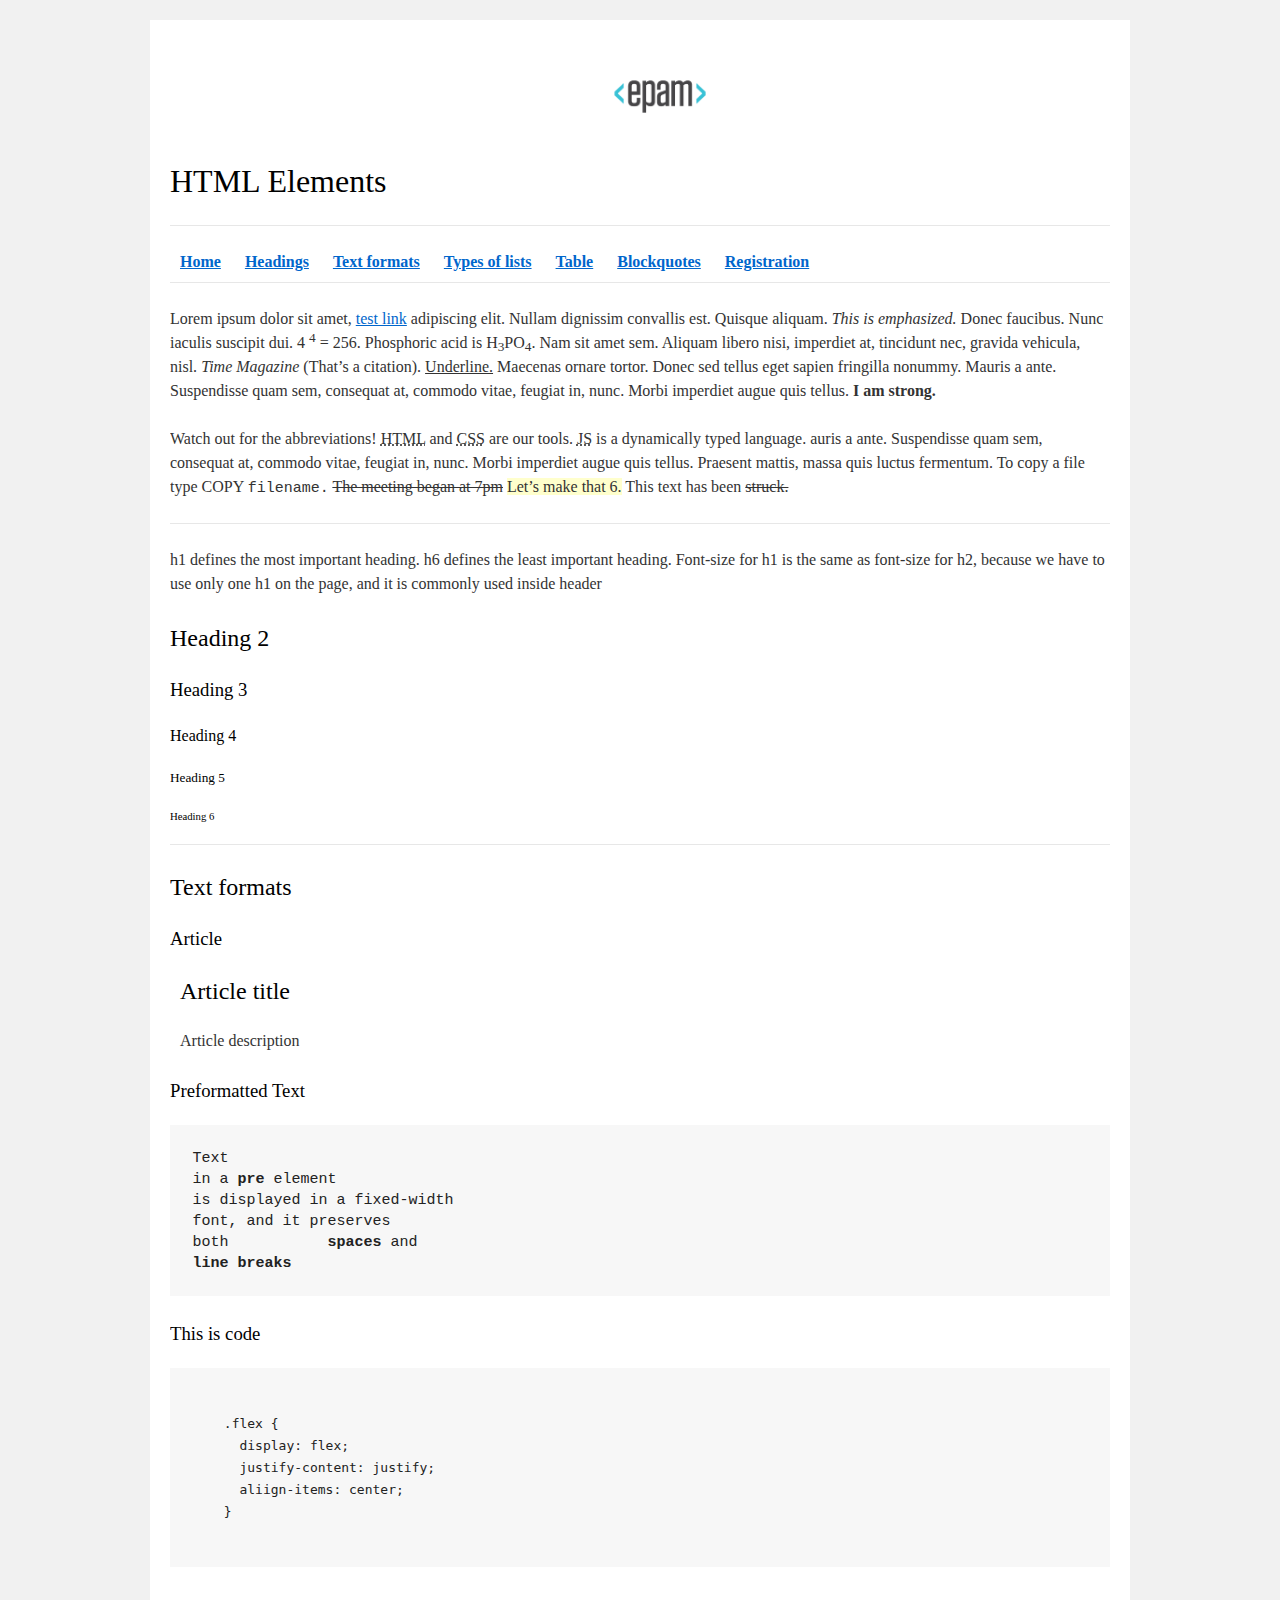
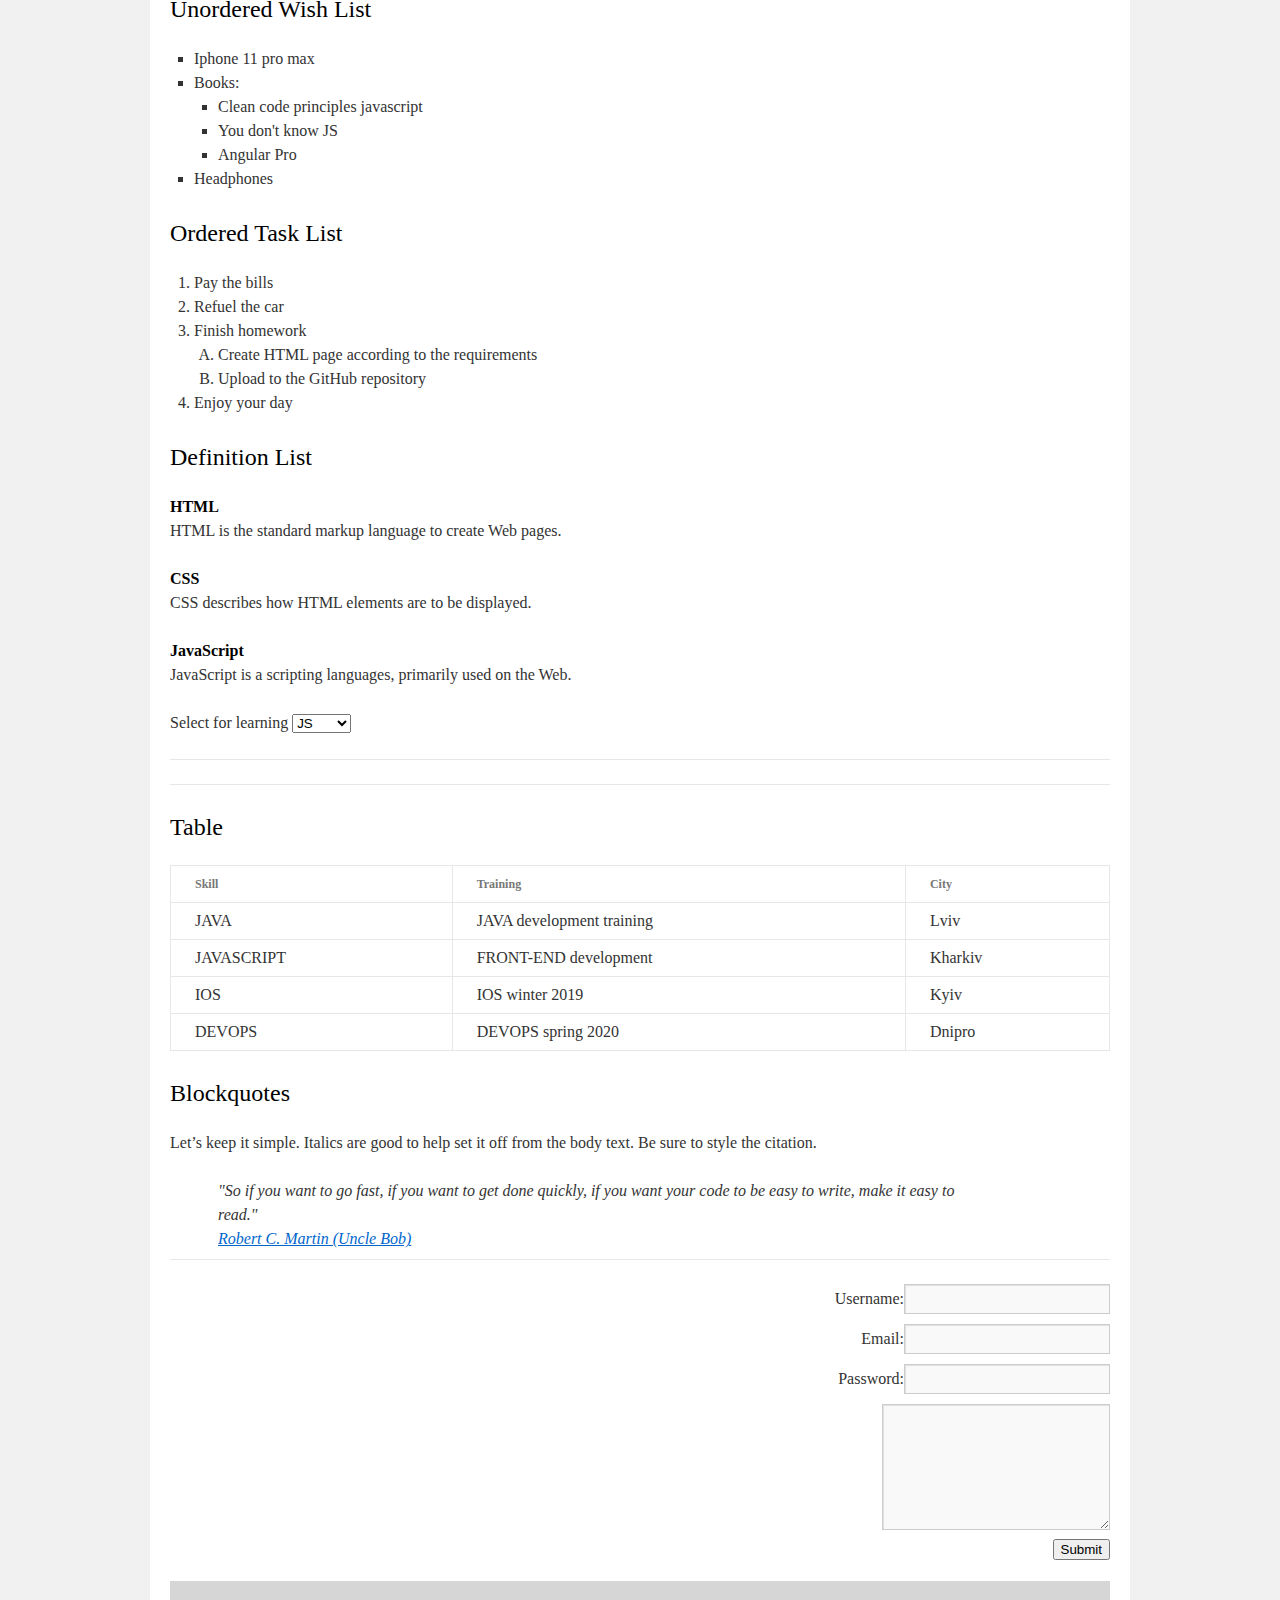
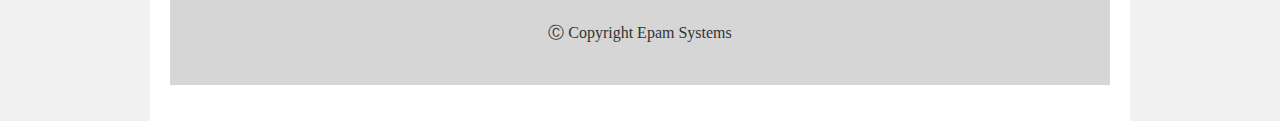
==== commit ac2ba7bc: "Update index.html" ====
--- a/FL12_HW1/homework/index.html
+++ b/FL12_HW1/homework/index.html
@@ -194,8 +194,10 @@
           Let’s keep it simple. Italics are good to help set it off from the body text. Be sure to style the citation.
         </p>
 
-        <blockquote>"So if you want to go fast, if you want to get done quickly, if you want your code to be easy to write, make it easy to <br>read." <br>
-        <cite><a href="#"><i>Robert C. Martin (Uncle Bob)</i></a></cite>
+        <blockquote>"So if you want to go fast, if you want to get done quickly,
+           if you want your code to be easy to write, make it easy to
+           <br>read." <br>
+           <a href="#">Robert C. Martin (Uncle Bob)</a>        
         </blockquote>
 </div>
 
